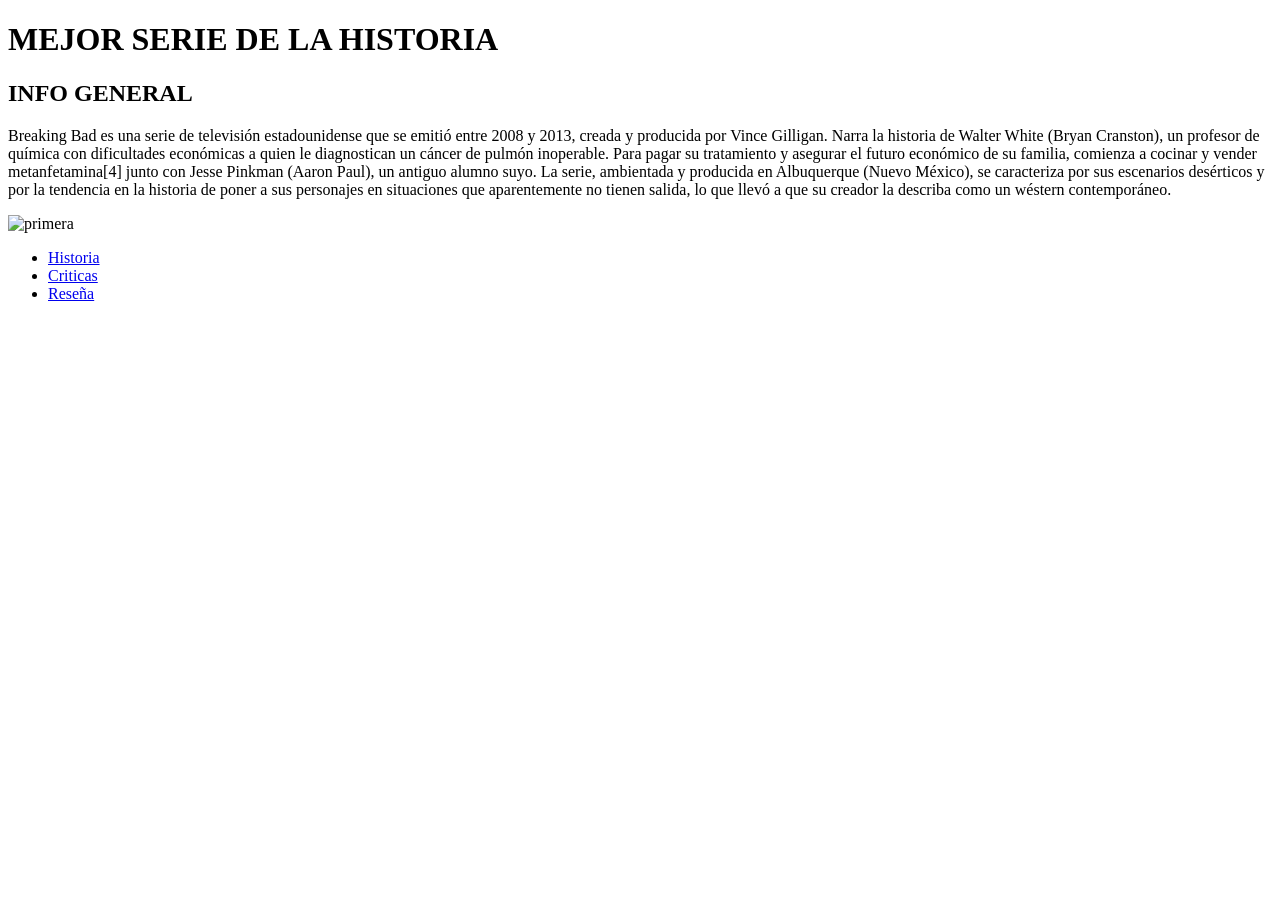
==== index.html @ 0b960682 "Add files via upload clase 2" ====
<!DOCTYPE html>
<html>
<head>
<meta charset="utf-8">
<title> BREAKING BAD</title>
<link href="D:\CSI\UNA sesi\IG\PRACTICA10\css\estilos2.css" rel="stylesheet">
</head>
<body>
    <h1>  MEJOR SERIE DE LA HISTORIA</h1>
    <H2> INFO GENERAL</H2>
    <P id="laprimera"> Breaking Bad es una serie de televisión estadounidense que se emitió entre 2008 y 2013, creada y producida por Vince Gilligan. Narra la historia de Walter White (Bryan Cranston), un profesor de química con dificultades económicas a quien le diagnostican un cáncer de pulmón inoperable. Para pagar su tratamiento y asegurar el futuro económico de su familia, comienza a cocinar y vender metanfetamina[4] junto con Jesse Pinkman (Aaron Paul), un antiguo alumno suyo. La serie, ambientada y producida en Albuquerque (Nuevo México), se caracteriza por sus escenarios desérticos y por la tendencia en la historia de poner a sus personajes en situaciones que aparentemente no tienen salida, lo que llevó a que su creador la describa como un wéstern contemporáneo.</P>
<img src="D:\CSI\UNA sesi\IG\PRACTICA9\IMG\BB1.jpg" alt="primera">
<ul>
    <li> <a class="blanco" href="D:\CSI\UNA sesi\IG\PRACTICA10\2historia.html"target="_BLANK">Historia</a></li>
    <li> <a class="blanco"href="D:\CSI\UNA sesi\IG\PRACTICA10\3criticas.html" target="_blank"> Criticas</a></li>
    <li><a class="blanco"href="D:\CSI\UNA sesi\IG\PRACTICA10\4resena.html"target="_blank">Reseña</a></li>
</ul>
</body>
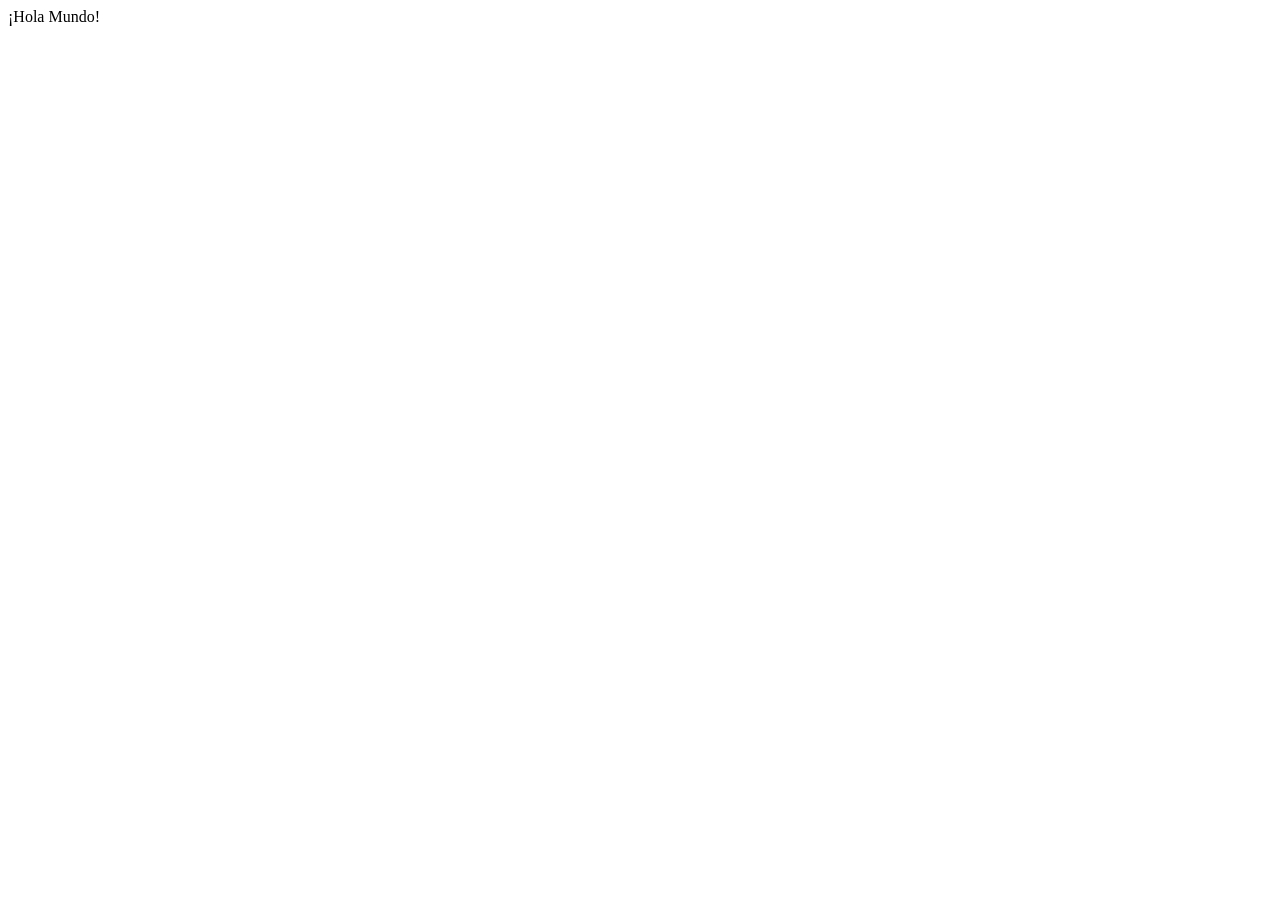
==== commit 16e49141: "Add files via upload" ====
--- a/index.html
+++ b/index.html
@@ -1,18 +1,13 @@
 <!DOCTYPE html>
 <html>
-<head>
-<meta charset="utf-8">
-<title> BREAKING BAD</title>
-<link href="D:\CSI\UNA sesi\IG\PRACTICA10\css\estilos2.css" rel="stylesheet">
-</head>
-<body>
-    <h1>  MEJOR SERIE DE LA HISTORIA</h1>
-    <H2> INFO GENERAL</H2>
-    <P id="laprimera"> Breaking Bad es una serie de televisión estadounidense que se emitió entre 2008 y 2013, creada y producida por Vince Gilligan. Narra la historia de Walter White (Bryan Cranston), un profesor de química con dificultades económicas a quien le diagnostican un cáncer de pulmón inoperable. Para pagar su tratamiento y asegurar el futuro económico de su familia, comienza a cocinar y vender metanfetamina[4] junto con Jesse Pinkman (Aaron Paul), un antiguo alumno suyo. La serie, ambientada y producida en Albuquerque (Nuevo México), se caracteriza por sus escenarios desérticos y por la tendencia en la historia de poner a sus personajes en situaciones que aparentemente no tienen salida, lo que llevó a que su creador la describa como un wéstern contemporáneo.</P>
-<img src="D:\CSI\UNA sesi\IG\PRACTICA9\IMG\BB1.jpg" alt="primera">
-<ul>
-    <li> <a class="blanco" href="D:\CSI\UNA sesi\IG\PRACTICA10\2historia.html"target="_BLANK">Historia</a></li>
-    <li> <a class="blanco"href="D:\CSI\UNA sesi\IG\PRACTICA10\3criticas.html" target="_blank"> Criticas</a></li>
-    <li><a class="blanco"href="D:\CSI\UNA sesi\IG\PRACTICA10\4resena.html"target="_blank">Reseña</a></li>
-</ul>
-</body>+    <head>
+        <meta charset="utf-8">
+        <title>por dios que me salga</title>
+    </head>
+    <body>
+        ¡Hola Mundo!
+    </body>
+</html>
+
+<!--guardar el codigo en file-> save!>>
+
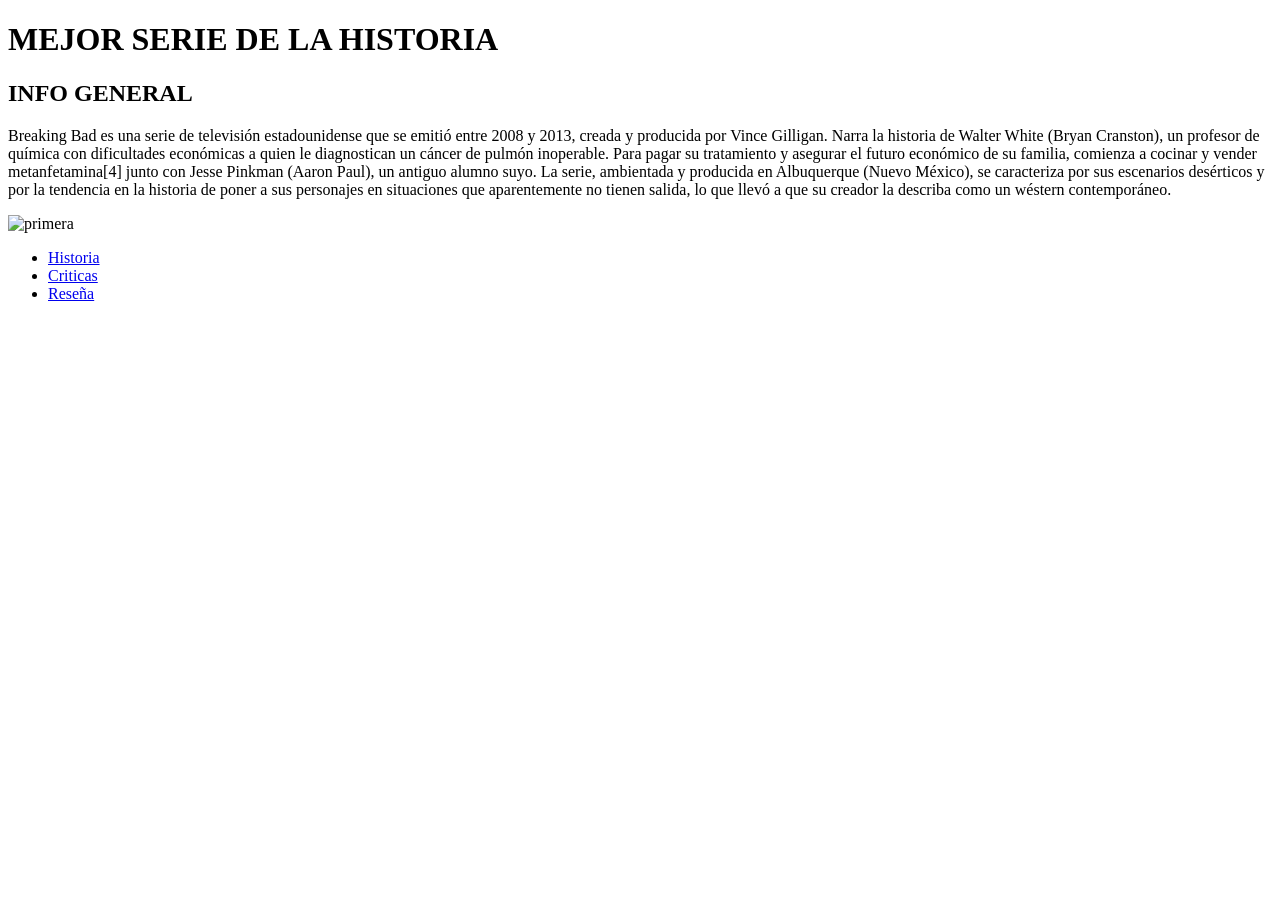
==== commit 037671ad: "Add files via upload" ====
--- a/index.html
+++ b/index.html
@@ -1,13 +1,18 @@
 <!DOCTYPE html>
 <html>
-    <head>
-        <meta charset="utf-8">
-        <title>por dios que me salga</title>
-    </head>
-    <body>
-        ¡Hola Mundo!
-    </body>
-</html>
-
-<!--guardar el codigo en file-> save!>>
-
+<head>
+<meta charset="utf-8">
+<title> BREAKING BAD</title>
+<link href="D:\CSI\UNA sesi\IG\PRACTICA9\zCSS\estilos.css" rel="stylesheet">
+</head>
+<body>
+    <h1>  MEJOR SERIE DE LA HISTORIA</h1>
+    <H2> INFO GENERAL</H2>
+    <P id="laprimera"> Breaking Bad es una serie de televisión estadounidense que se emitió entre 2008 y 2013, creada y producida por Vince Gilligan. Narra la historia de Walter White (Bryan Cranston), un profesor de química con dificultades económicas a quien le diagnostican un cáncer de pulmón inoperable. Para pagar su tratamiento y asegurar el futuro económico de su familia, comienza a cocinar y vender metanfetamina[4] junto con Jesse Pinkman (Aaron Paul), un antiguo alumno suyo. La serie, ambientada y producida en Albuquerque (Nuevo México), se caracteriza por sus escenarios desérticos y por la tendencia en la historia de poner a sus personajes en situaciones que aparentemente no tienen salida, lo que llevó a que su creador la describa como un wéstern contemporáneo.</P>
+<img src="D:\CSI\UNA sesi\IG\PRACTICA9\IMG\BB1.jpg" alt="primera">
+<ul>
+    <li> <a class="blanco" href="D:\CSI\UNA sesi\IG\PRACTICA9\2historia.html"target="_BLANK">Historia</a></li>
+    <li> <a class="blanco"href="D:\CSI\UNA sesi\IG\PRACTICA9\3criticas.html" target="_blank"> Criticas</a></li>
+    <li><a class="blanco"href="D:\CSI\UNA sesi\IG\PRACTICA9\4resena.html"target="_blank">Reseña</a></li>
+</ul>
+</body>
